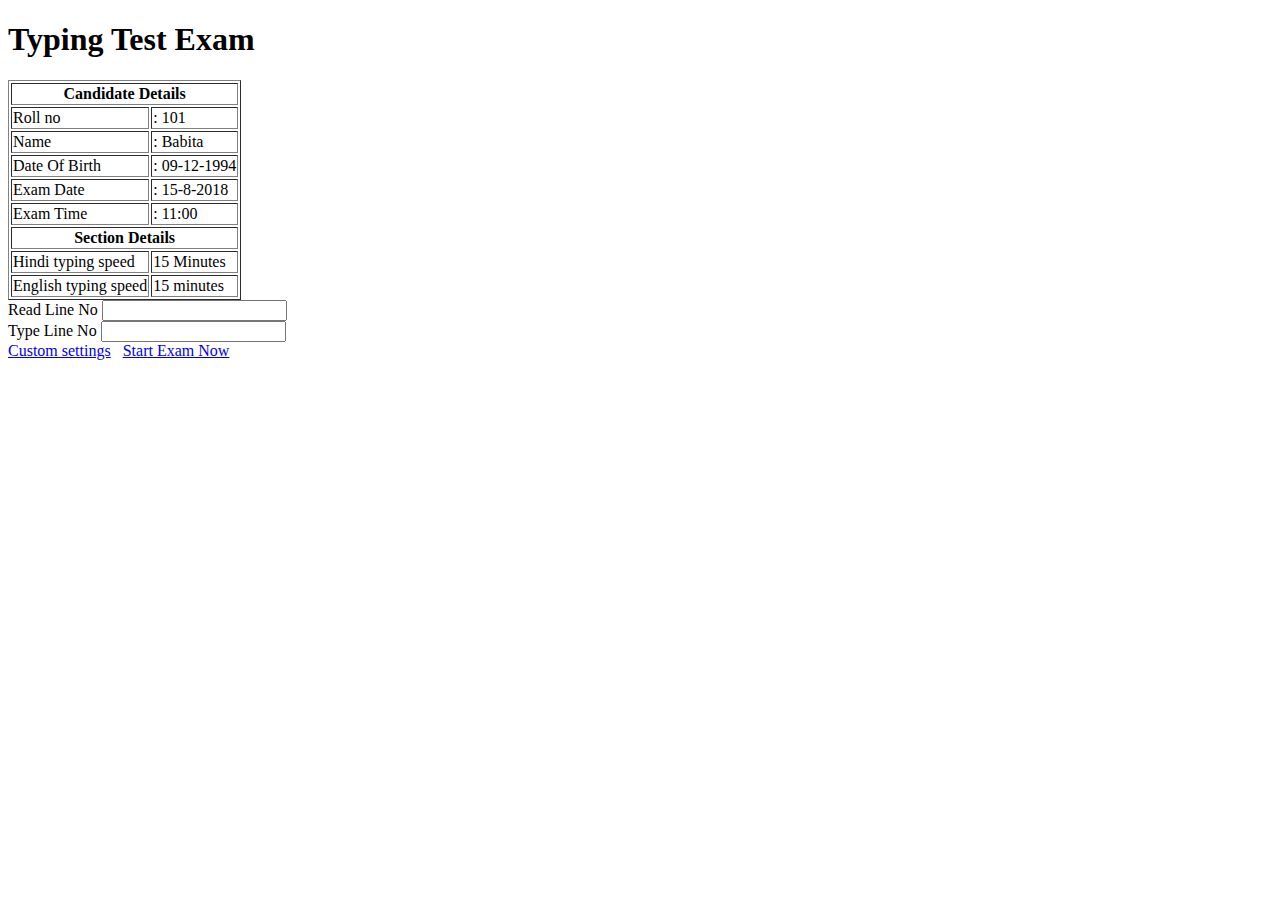
==== index.html @ 00f0208c "Basic html with navigation created" ====
<!DOCTYPE html>
<html>
<head>
	<title> Informatic Assistant Exam</title>
</head>
<body>
<h1> Typing Test Exam </h1>
<table border = "1">
	<thead>
		<th colspan = "2">Candidate Details 
		</th>
		<tr>
			<td>Roll no</td>
			<td> : 101</td>
		</tr>
			<tr> 
				<td>Name</td>
				<td> : Babita</td>
			</tr>
			<tr>
				<td>Date Of Birth</td>
				<td> : 09-12-1994</td>
			</tr>
			<tr>
				<td>Exam Date</td>
				<td> : 15-8-2018</td>
			</tr>
			<tr>
				<td>Exam Time</td>
				<td> : 11:00</td>
			</tr>
		
	</thead>
	<thead>
		<th colspan = "2">Section Details 
		</th>
		<tr><td>Hindi typing speed</td>
			<td>15 Minutes </td></tr>
		<tr>
			<td>English typing speed</td>
			<td>15 minutes</td>
		</tr>

	</thead>
</table> 
<section>
	<label for="read_line">Read Line No</label>
	<input type="#" id="read_line" />
</section>
	<section><label>Type Line No</label>
	<input type="#" name="" />
</section>
<a href="typing-setting.html"> Custom settings</a>&nbsp;&nbsp;
<a href="Start_Exam.html">Start Exam Now</a>
</body>
</html>
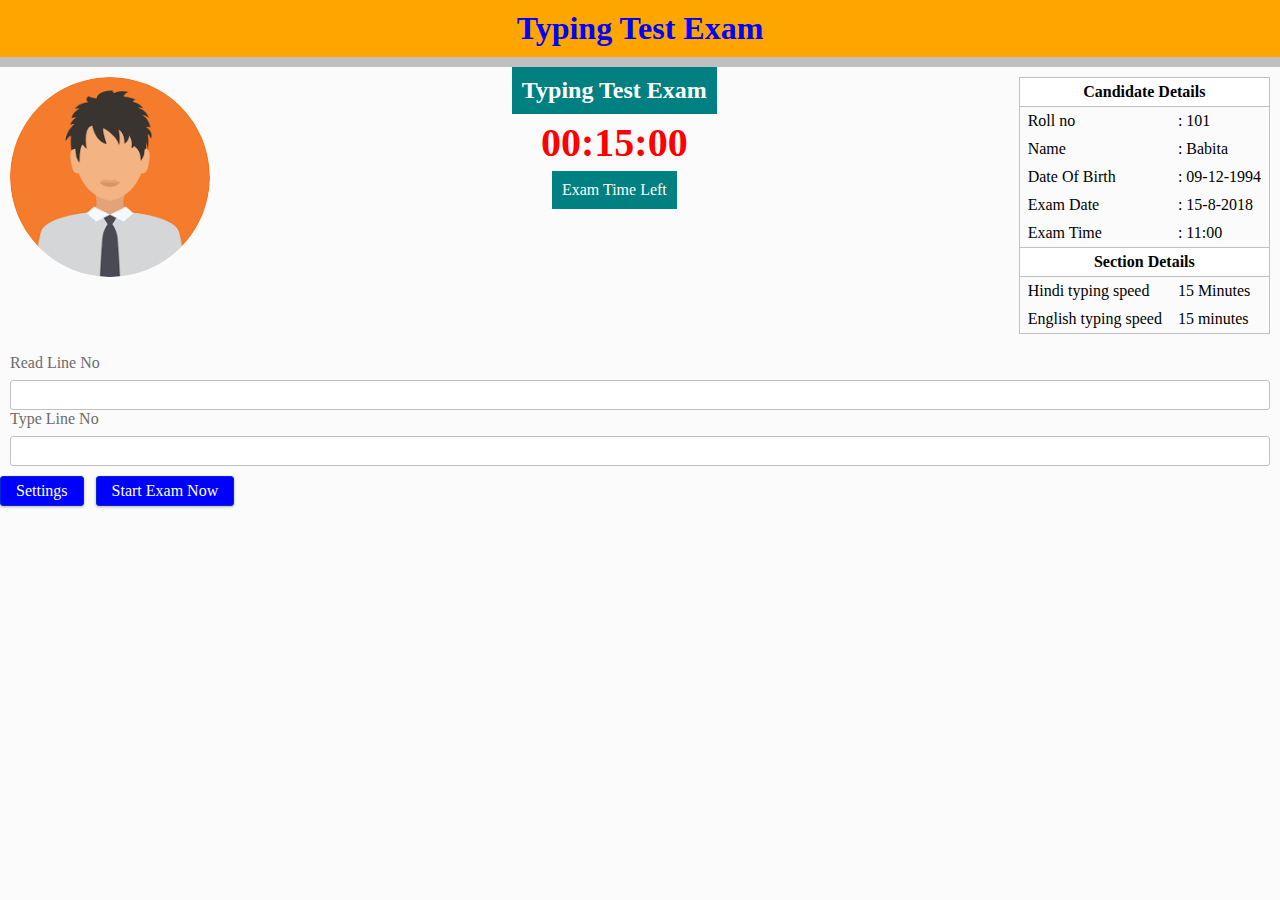
==== commit 28e9b716: "styles updated for settings view" ====
--- a/index.html
+++ b/index.html
@@ -2,55 +2,82 @@
 <html>
 <head>
 	<title> Informatic Assistant Exam</title>
+	<link rel="stylesheet" type="text/css" href="app.css">
 </head>
-<body>
-<h1> Typing Test Exam </h1>
-<table border = "1">
-	<thead>
-		<th colspan = "2">Candidate Details 
-		</th>
-		<tr>
-			<td>Roll no</td>
-			<td> : 101</td>
-		</tr>
-			<tr> 
-				<td>Name</td>
-				<td> : Babita</td>
-			</tr>
-			<tr>
-				<td>Date Of Birth</td>
-				<td> : 09-12-1994</td>
-			</tr>
-			<tr>
-				<td>Exam Date</td>
-				<td> : 15-8-2018</td>
-			</tr>
-			<tr>
-				<td>Exam Time</td>
-				<td> : 11:00</td>
-			</tr>
-		
-	</thead>
-	<thead>
-		<th colspan = "2">Section Details 
-		</th>
-		<tr><td>Hindi typing speed</td>
-			<td>15 Minutes </td></tr>
-		<tr>
-			<td>English typing speed</td>
-			<td>15 minutes</td>
-		</tr>
+<body>	
+	<h1 class="text-center text-blue m-0 bg-orange p-10">Typing Test Exam </h1>
+	<div class="main-container">
+		<div class="d-flex justify-content-between">
+			<div class="profile-image p-10">
+				<img src="./user-img.png">
+			</div>
+			<div class="text-center">
+				<h2 class="bg-teal text-white m-0 p-10">Typing Test Exam</h2>
+				<h1 class="text-red m-0" style="font-size: 40px; padding: 5px">00:15:00</h1>
+                <label class="bg-teal text-white p-10">
+                	Exam Time Left
+                </label>
 
-	</thead>
-</table> 
-<section>
-	<label for="read_line">Read Line No</label>
-	<input type="#" id="read_line" />
-</section>
-	<section><label>Type Line No</label>
-	<input type="#" name="" />
-</section>
-<a href="typing-setting.html"> Custom settings</a>&nbsp;&nbsp;
-<a href="Start_Exam.html">Start Exam Now</a>
+			</div>
+
+			<div class="p-10">
+				<table id="details" class="details">
+					<thead>
+						<tr>
+							<th colspan = "2">Candidate Details </th>
+						</tr>
+					</thead>
+					<tbody>
+						<tr>
+							<td>Roll no</td>
+							<td> : 101</td>
+						</tr>
+						<tr> 
+							<td>Name</td>
+							<td> : Babita</td>
+						</tr>
+						<tr>
+							<td>Date Of Birth</td>
+							<td> : 09-12-1994</td>
+						</tr>
+						<tr>
+							<td>Exam Date</td>
+							<td> : 15-8-2018</td>
+						</tr>
+						<tr>
+							<td>Exam Time</td>
+							<td> : 11:00</td>
+						</tr>
+					</tbody>
+					<thead>
+						<tr>
+							<th colspan = "2">Section Details </th>
+						</tr>
+					</thead>
+					<tbody>
+						<tr>
+							<td>Hindi typing speed</td>
+							<td>15 Minutes </td>
+						</tr>
+						<tr>
+							<td>English typing speed</td>
+							<td>15 minutes</td>
+						</tr>
+					</tbody>
+				</table> 
+				
+			</div>
+		</div>
+		<section class="p-10">
+			<label for="read_line">Read Line No</label>
+			<input type="text" id="read_line" class="d-block w-100" />
+			<label for="type_line">Type Line No</label>
+			<input type="text" id="type_line" class="d-block w-100" />
+		</section>
+		<section>
+			<a href="typing-setting.html" class="btn"> Settings</a>&nbsp;&nbsp;
+			<a href="Start_Exam.html" class="btn">Start Exam Now</a>
+		</section>
+	</div>
 </body>
 </html>--- a/app.css
+++ b/app.css
@@ -0,0 +1,213 @@
+/* global styles */
+html {
+	background: #fbfbfb;
+	font-size: 16px;
+}
+body {
+	padding-top: .1px;
+	margin: 0;
+}
+
+table {
+	border-collapse: collapse;
+}
+
+th, td{
+	padding: 5px 8px;
+}
+thead{
+    border-bottom: 1px solid silver;
+    border-top: 1px solid silver;
+	background: white;
+}
+
+input[type="text"], input[type="number"], input[type="date"],  input[type="password"] {
+	height: 30px;
+	border-radius: 3px;
+	border: 1px solid silver;
+	padding: 0 10px;
+	outline: none;
+}
+input:focus {
+	border-color: skyblue;
+}
+label {
+	color: #6b6b6b;
+	margin-bottom: 8px;
+	font-weight: 500;
+	display: inline-block;
+}
+input, textarea, select, button {
+	font-size: .9em;
+}
+* {
+	box-sizing: border-box;
+}
+
+/* utilities */
+.text-center {
+	text-align: center;
+}
+
+.text-blue {
+	color: blue;
+}
+.text-pink {
+	color: pink;
+}
+.text-white {
+	color: white;
+}
+.text-red {
+	color: red;
+}
+.bg-teal{
+	background: teal;
+}
+
+.bg-orange {
+	background: orange;
+}
+.bg-white {
+	background: white;
+}
+
+.border-top {
+	border-top: 1px solid silver;
+}
+.rounded {
+	border-radius: .3em;
+}
+
+.m-0 {
+	margin: 0;
+}
+.ml-5 {
+	margin-left: 5px;
+}
+.mb-15 {
+	margin-bottom: 15px;
+}
+.p-10 {
+	padding: 10px;
+}
+.p-20 {
+	padding: 20px;
+}
+.p-30 {
+	padding: 30px;
+}
+.d-flex {
+	display: flex;
+}
+.d-block {
+	display: block;
+}
+
+.justify-content-between {
+	justify-content: space-between;
+}
+.justify-content-around {
+	justify-content: space-around;
+}
+
+.w-100 {
+	width: 100%;
+}
+
+/* components */
+.btn {
+	background: blue;
+	color: white;
+	padding: 5px 15px;
+	border: 1px solid #0025d8;
+	border-radius: 3px;
+	text-decoration: none;
+	display: inline-block;
+	transition: box-shadow .25s ease-out;
+	box-shadow: 0 1px 3px rgba(0, 0, 0, .3);
+	cursor: pointer;
+}
+.btn:hover {
+	box-shadow: 0 2px 5px rgba(0, 0, 0, .5);
+}
+
+.form-group {
+	margin-bottom: 15px;
+}
+
+/* custom styles */
+.main-container {
+	border-top: 10px solid silver;
+}
+.details{
+	border: 1px solid silver;
+	
+}
+.details th {
+	
+}
+
+.backspace-cs{
+	color: #362cad;
+}
+.settings-form {
+	max-width: 500px;
+	margin: 0 auto;
+	box-shadow: 0 1px 2px rgba(0,0,0,.1)
+}
+
+.settings-form input[type="text"],
+.settings-form input[type="number"],
+.settings-form input[type="date"],
+.settings-form input[type="password"] {
+	display: block;
+	width: 100%;
+	border: 1px solid #fbfbfb;
+	background: #fbfbfb;
+	transition: border-color linear .15s;
+}
+
+.settings-form input[type="text"]:focus,
+.settings-form input[type="number"]:focus,
+.settings-form input[type="date"]:focus,
+.settings-form input[type="password"]:focus {
+	border-color: silver;
+}
+
+.profile-change {
+	position: relative;
+	display: block;
+	width: 100%;
+}
+.profile-change img {
+	display: block;
+	width: 100px;
+	height: 100px;
+	margin: 20px auto;
+	border-radius: 50%;
+	transition: box-shadow .15s linear;
+	box-shadow: 0 1px 3px rgba(0,0,0,.2);
+}
+.profile-change img:hover {
+	box-shadow: 0 1px 5px rgba(0,0,0,.5);
+}
+.profile-change input[type="file"] {
+	width: 0;
+	height: 0;
+	clip: rect(0,0,0,0);
+	position: absolute;
+}
+.profile-change input[type="file"]:focus + img {
+	box-shadow: 0 2px 10px rgba(0,0,0,.5);
+}
+.profile-image img{
+	width: 200px;
+	height: 200px;
+	border-radius: 50%;
+
+}
+
+
+
+
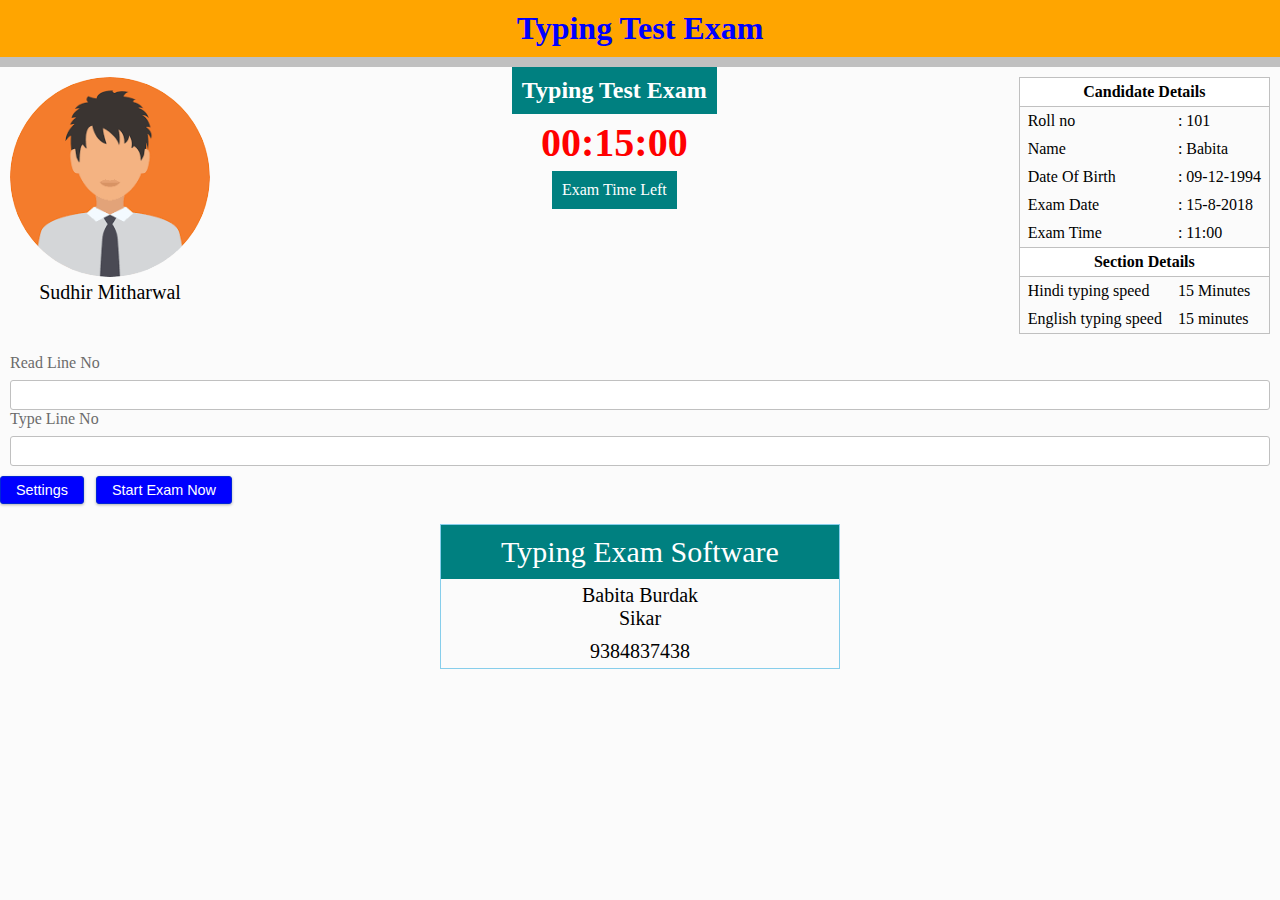
==== commit e185cba0: "Settings moved to popups" ====
--- a/index.html
+++ b/index.html
@@ -10,6 +10,7 @@
 		<div class="d-flex justify-content-between">
 			<div class="profile-image p-10">
 				<img src="./user-img.png">
+				<div class="name">Sudhir Mitharwal</div>
 			</div>
 			<div class="text-center">
 				<h2 class="bg-teal text-white m-0 p-10">Typing Test Exam</h2>
@@ -75,9 +76,134 @@
 			<input type="text" id="type_line" class="d-block w-100" />
 		</section>
 		<section>
-			<a href="typing-setting.html" class="btn"> Settings</a>&nbsp;&nbsp;
-			<a href="Start_Exam.html" class="btn">Start Exam Now</a>
+			<button  class="btn js-togglePopup" data-target="popup2">Settings</button>&nbsp;&nbsp;
+			<button class="btn js-togglePopup" data-target="popup1">Start Exam Now</button>
 		</section>
 	</div>
+	<div class="address">
+		<div class="bg-teal text-white p-10">
+			Typing Exam Software
+		</div>
+		<div class="Name">
+			Babita Burdak <br>Sikar 
+		</div>
+		<div class="Name">
+			9384837438
+
+		</div>
+    </div>
+    <div class="popup" id="popup1">
+    	<div class="popup__backdrop js-backdrop"></div>
+    	<div class="popup__content">
+		    <form action="index.html" method="get" class="settings-form bg-white p-30 rounded">
+		    	<button class="float-right rounded bg-white js-togglePopup" type="button" data-target="popup1">&times;</button>
+		      	<section>
+		   	   		<h2 class="m-0 mb-15">Typing Test Language</h2>
+		   		    <label><input type="radio" required name="selectedLanguage" value="Hindi" checked> Hindi</label><br>
+		   		    <label><input type="radio" required name="selectedLanguage" value="English"> English</label><br>
+		   		    <label><input type="radio" required name="selectedLanguage" value="Both">Both Hindi and English</label><br>
+		      	</section>
+		      	<section>
+		      		<h1>Exam  Duration</h1>
+		      		<label>Hindi Typing <input type="number" required placeholder="15" value="15" name="hindiTypingDuration"></label>min<br>
+		      		<label>English Typing <input type="number" required placeholder="15" value="15" name="englishTypingDuration"></label>min
+		      	</section>
+		      	<h1>Select Exercise</h1>
+		      	<table border = "1">
+		      		<tr>
+		      		<th>Hindi</th>
+		      		<th>English</th>
+		           </tr>
+		      		<tr>
+		      			<td colspan="2"> <label><input required type="radio" value="1" checked name="selectedExercise"> 1</label></td>
+		      		</tr>
+		      		<tr>
+		      			<td colspan="2"> <label><input required type="radio" value="2" name="selectedExercise"> 2</label></td>
+		      		</tr>
+		      		<tr>
+		      			<td colspan="2"> <label><input required type="radio" value="3" name="selectedExercise"> 3</label></td>
+		      		</tr>
+		      	</table>
+		      	<button type="submit" class="btn mu-10 js-togglePopup" data-target="popup1">Start Exam Now</button>
+		    </form>
+    	</div>
+   </div>
+  
+   		<div class="popup" id="popup2">
+    		<div class="popup__backdrop js-backdrop"></div>
+    		<div class="popup__content">
+    			<button class="float-right rounded bg-white js-togglePopup" type="button" data-target="popup2">&times;</button>
+				<h1 class="text-center text-blue m-0 bg-orange p-10">Typing Exam Software</h1>
+				<div class="p-10">
+					<form action="./index.html" method="GET" class="settings-form bg-white p-30 rounded">
+						<div class="d-flex justify-content-between">
+							<label class="profile-change">
+								<input type="file" name="profileImage" />
+								<img src="./user-img.png">
+							</label>
+						</div>
+						<section class="form-group">
+							<label>Roll No.</label>
+							<input type="number" name="rollNumber" placeholder="12734" required />
+						</section>
+						<section class="form-group">
+							<label>Name</label>
+							<input type="text" name="name" placeholder="First Last Name" required />
+						</section>
+						<section class="form-group">
+							<label>Father's Name</label>
+							<input type="text" name="fatherName" placeholder="First Last Name" />
+						</section>
+						<section class="form-group">
+							<label>Date of Birth</label>
+							<input type="date" name="dob" />
+						</section>
+					   	<section class="form-group">
+					   		<label>Exam  Duration</label>
+					   		<label class="d-block">Hindi Typing(min) <input type="number" required placeholder="15" name="hindiTypingDuration"></label>
+					   		<label class="d-block">English Typing(min) <input type="number" required placeholder="15" name="englishTypingDuration"></label>
+					   	</section>
+						<section>
+							<div class="form-group">
+								<label>Typing Test Language</label>
+								<div class="d-flex">
+									<label>
+										<input type="radio" name="language" value="Hindi" checked> Hindi
+									</label>
+									<label class="ml-5">
+										<input type="radio" name="language" value="English"> English
+									</label>
+									<label class="ml-5">
+										<input type="radio" name="language" value="Both">Both Hindi and English
+									</label>
+								</div>
+							</div>
+							<div class="form-group">
+								<h4 class="ttl-heading">Disable Backspace Use</h4>
+								<input type="checkbox" name="disableBackSpace" value="1"> Disable Backspace use<br>
+							</div>
+						</section>
+						<button type="submit" class="btn mu-10 js-togglePopup" data-target="popup2">Settings</button>
+					</form> 
+				</div>
+ 			</div>
+ 		</div>
+ 	<script>
+		function togglePopup (event) {
+			// get the id of the popup
+			var id = event.target.getAttribute("data-target")
+			var popup = document.getElementById(id)
+			popup.style.display = popup.style.display === "block" ? "none" : "block";
+			document.body.style.overflow = document.body.style.overflow === "hidden" ? "auto" : "hidden"
+		}
+		// get the popup togglers: array of toggler
+		var popupTogglers = document.getElementsByClassName("js-togglePopup");
+		// attach event listener to popup toggle
+		for (var i = popupTogglers.length - 1; i >= 0; i--) {
+			var popupToggler = popupTogglers[i]
+			popupToggler.addEventListener("click", togglePopup)
+		}
+
+   </script>
 </body>
 </html>--- a/app.css
+++ b/app.css
@@ -48,7 +48,6 @@
 .text-center {
 	text-align: center;
 }
-
 .text-blue {
 	color: blue;
 }
@@ -88,6 +87,9 @@
 .mb-15 {
 	margin-bottom: 15px;
 }
+.mu-10{
+	margin-top: 10px;
+}
 .p-10 {
 	padding: 10px;
 }
@@ -113,6 +115,9 @@
 
 .w-100 {
 	width: 100%;
+}
+.float-right {
+	float: right;
 }
 
 /* components */
@@ -136,6 +141,31 @@
 	margin-bottom: 15px;
 }
 
+.popup {
+	position: fixed;
+	top: 0;
+	left: 0;
+	height: 100%;
+	width: 100%;
+	overflow: auto;
+	display: none;
+}
+
+.popup__backdrop {
+	position: fixed;
+	top: 0;
+	left: 0;
+	width: 100%;
+	height: 100%;
+	background: rgba(0,0,0,.2);
+	z-index: -1;
+}
+
+.popup__content {
+	position: relative;
+	padding: 30px;
+}
+
 /* custom styles */
 .main-container {
 	border-top: 10px solid silver;
@@ -188,6 +218,7 @@
 	border-radius: 50%;
 	transition: box-shadow .15s linear;
 	box-shadow: 0 1px 3px rgba(0,0,0,.2);
+	cursor: pointer;
 }
 .profile-change img:hover {
 	box-shadow: 0 1px 5px rgba(0,0,0,.5);
@@ -201,13 +232,30 @@
 .profile-change input[type="file"]:focus + img {
 	box-shadow: 0 2px 10px rgba(0,0,0,.5);
 }
+.profile-image {
+	text-align: center;
+}
 .profile-image img{
 	width: 200px;
 	height: 200px;
 	border-radius: 50%;
 
 }
-
-
-
-
+.address{
+	max-width: 400px;
+	margin: 20px auto;
+    font-size: 30px;
+    text-align: center;
+    border: 1px solid skyblue;
+
+}
+.Name{
+	color: black;
+	font-size: 20px;
+	padding: 5px;
+	text-align: center;
+}
+.name{
+	color: black;
+	font-size: 20px;
+}
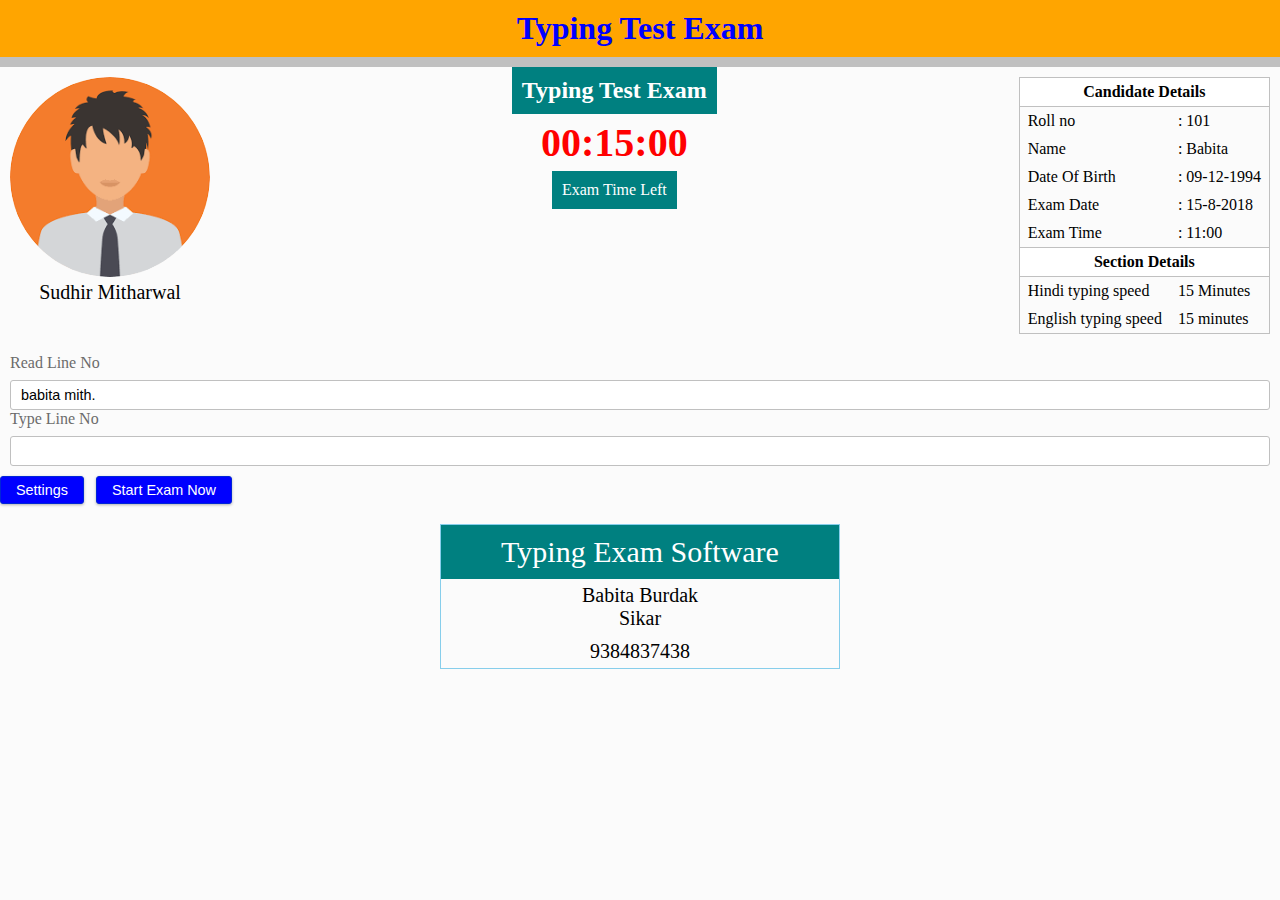
==== commit 1c3ee8d8: "add timer for hindi and english typing and validate input" ====
--- a/index.html
+++ b/index.html
@@ -14,7 +14,7 @@
 			</div>
 			<div class="text-center">
 				<h2 class="bg-teal text-white m-0 p-10">Typing Test Exam</h2>
-				<h1 class="text-red m-0" style="font-size: 40px; padding: 5px">00:15:00</h1>
+				<h1 class="text-red m-0" style="font-size: 40px; padding: 5px" id="timeDuration">00:15:00</h1>
                 <label class="bg-teal text-white p-10">
                 	Exam Time Left
                 </label>
@@ -71,9 +71,10 @@
 		</div>
 		<section class="p-10">
 			<label for="read_line">Read Line No</label>
-			<input type="text" id="read_line" class="d-block w-100" />
+			<input type="text" id="read_line" class="d-block w-100" value="babita mith." readonly  />
 			<label for="type_line">Type Line No</label>
-			<input type="text" id="type_line" class="d-block w-100" />
+			<input type="text" id="type_line" class="d-block w-100"  />
+			<div id="errormessage"></div>
 		</section>
 		<section>
 			<button  class="btn js-togglePopup" data-target="popup2">Settings</button>&nbsp;&nbsp;
@@ -115,13 +116,13 @@
 		      		<th>English</th>
 		           </tr>
 		      		<tr>
-		      			<td colspan="2"> <label><input required type="radio" value="1" checked name="selectedExercise"> 1</label></td>
+		      			<td colspan="2"> <label><input required type="radio" value="This is something about the data" checked name="selectedExercise"> 1</label></td>
 		      		</tr>
 		      		<tr>
-		      			<td colspan="2"> <label><input required type="radio" value="2" name="selectedExercise"> 2</label></td>
+		      			<td colspan="2"> <label><input required type="radio" value="And dome data to be written" name="selectedExercise"> 2</label></td>
 		      		</tr>
 		      		<tr>
-		      			<td colspan="2"> <label><input required type="radio" value="3" name="selectedExercise"> 3</label></td>
+		      			<td colspan="2"> <label><input required type="radio" value="here is something for you to type3" name="selectedExercise"> 3</label></td>
 		      		</tr>
 		      	</table>
 		      	<button type="submit" class="btn mu-10 js-togglePopup" data-target="popup1">Start Exam Now</button>
@@ -132,10 +133,10 @@
    		<div class="popup" id="popup2">
     		<div class="popup__backdrop js-backdrop"></div>
     		<div class="popup__content">
-    			<button class="float-right rounded bg-white js-togglePopup" type="button" data-target="popup2">&times;</button>
-				<h1 class="text-center text-blue m-0 bg-orange p-10">Typing Exam Software</h1>
+    			
 				<div class="p-10">
 					<form action="./index.html" method="GET" class="settings-form bg-white p-30 rounded">
+						<button class="float-right rounded bg-white js-togglePopup" type="button" data-target="popup2">&times;</button>
 						<div class="d-flex justify-content-between">
 							<label class="profile-change">
 								<input type="file" name="profileImage" />
@@ -191,10 +192,25 @@
  	<script>
 		function togglePopup (event) {
 			// get the id of the popup
-			var id = event.target.getAttribute("data-target")
-			var popup = document.getElementById(id)
+			var id = event.target.getAttribute("data-target");
+			var popup = document.getElementById(id);
 			popup.style.display = popup.style.display === "block" ? "none" : "block";
-			document.body.style.overflow = document.body.style.overflow === "hidden" ? "auto" : "hidden"
+			document.body.style.overflow = document.body.style.overflow === "hidden" ? "auto" : "hidden";
+		}
+		function startTime (duration, cb) {
+			duration = duration * 60;
+			document.getElementById("timeDuration").innerText = "00:" + Math.floor(duration/60) + ":" + duration % 60
+			var token = setInterval(function () {
+				duration--;
+				document.getElementById("timeDuration").innerText = "00:" + Math.floor(duration/60) + ":" + duration % 60
+				if (duration === 0) {
+					clearInterval(token);
+					alert("You time is over.");
+					if (cb) {
+						cb();
+					}
+				}
+			}, 1000)
 		}
 		// get the popup togglers: array of toggler
 		var popupTogglers = document.getElementsByClassName("js-togglePopup");
@@ -203,7 +219,45 @@
 			var popupToggler = popupTogglers[i]
 			popupToggler.addEventListener("click", togglePopup)
 		}
+		var  readline = document.getElementById("read_line"), typeline = document.getElementById("type_line");
+		const queryParams = location.search.substring(1).split("&").map(function map(v) { return v.split("=") }).reduce(function reduce(retValue, arr) { retValue[decodeURIComponent(arr[0])] = decodeURIComponent(arr[1]); return retValue; }, {});
+		if (queryParams.selectedExercise) {
+			readline.value = queryParams.selectedExercise.replace(/\+/g, " ")
+		}
+		if (queryParams.selectedLanguage == "Hindi") {
+			startTime(queryParams.hindiTypingDuration);
+			
+		}
+		if (queryParams.selectedLanguage == "English") {
+			startTime(queryParams.englishTypingDuration)
+		}
+		if (queryParams.selectedLanguage == "Both") {
+			var interval = queryParams.englishTypingDuration || queryParams.hindiTypingDuration
+			startTime(interval , function callBack () {
+				startTime(interval);
+			});
+		}
+		typeline.addEventListener("input",function inputchange(event){
+			var message = document.getElementById("errormessage")
+			if (readline.value == event.target.value) {
+				message.innerText = "Text matched";
+				message.setAttribute("class", "text-blue");
+			} else if (!event.target.value || readline.value.indexOf(event.target.value) == 0) {
+				// there is no error
+				message.innerText = "";
+				message.setAttribute("class", "");
+			} else {
+				// there is no error
+				message.innerText = "Dont match"
+				message.setAttribute("class", "text-red");
+			}
+			
+		})
+
 
    </script>
+
 </body>
-</html>+</html>
+
+
